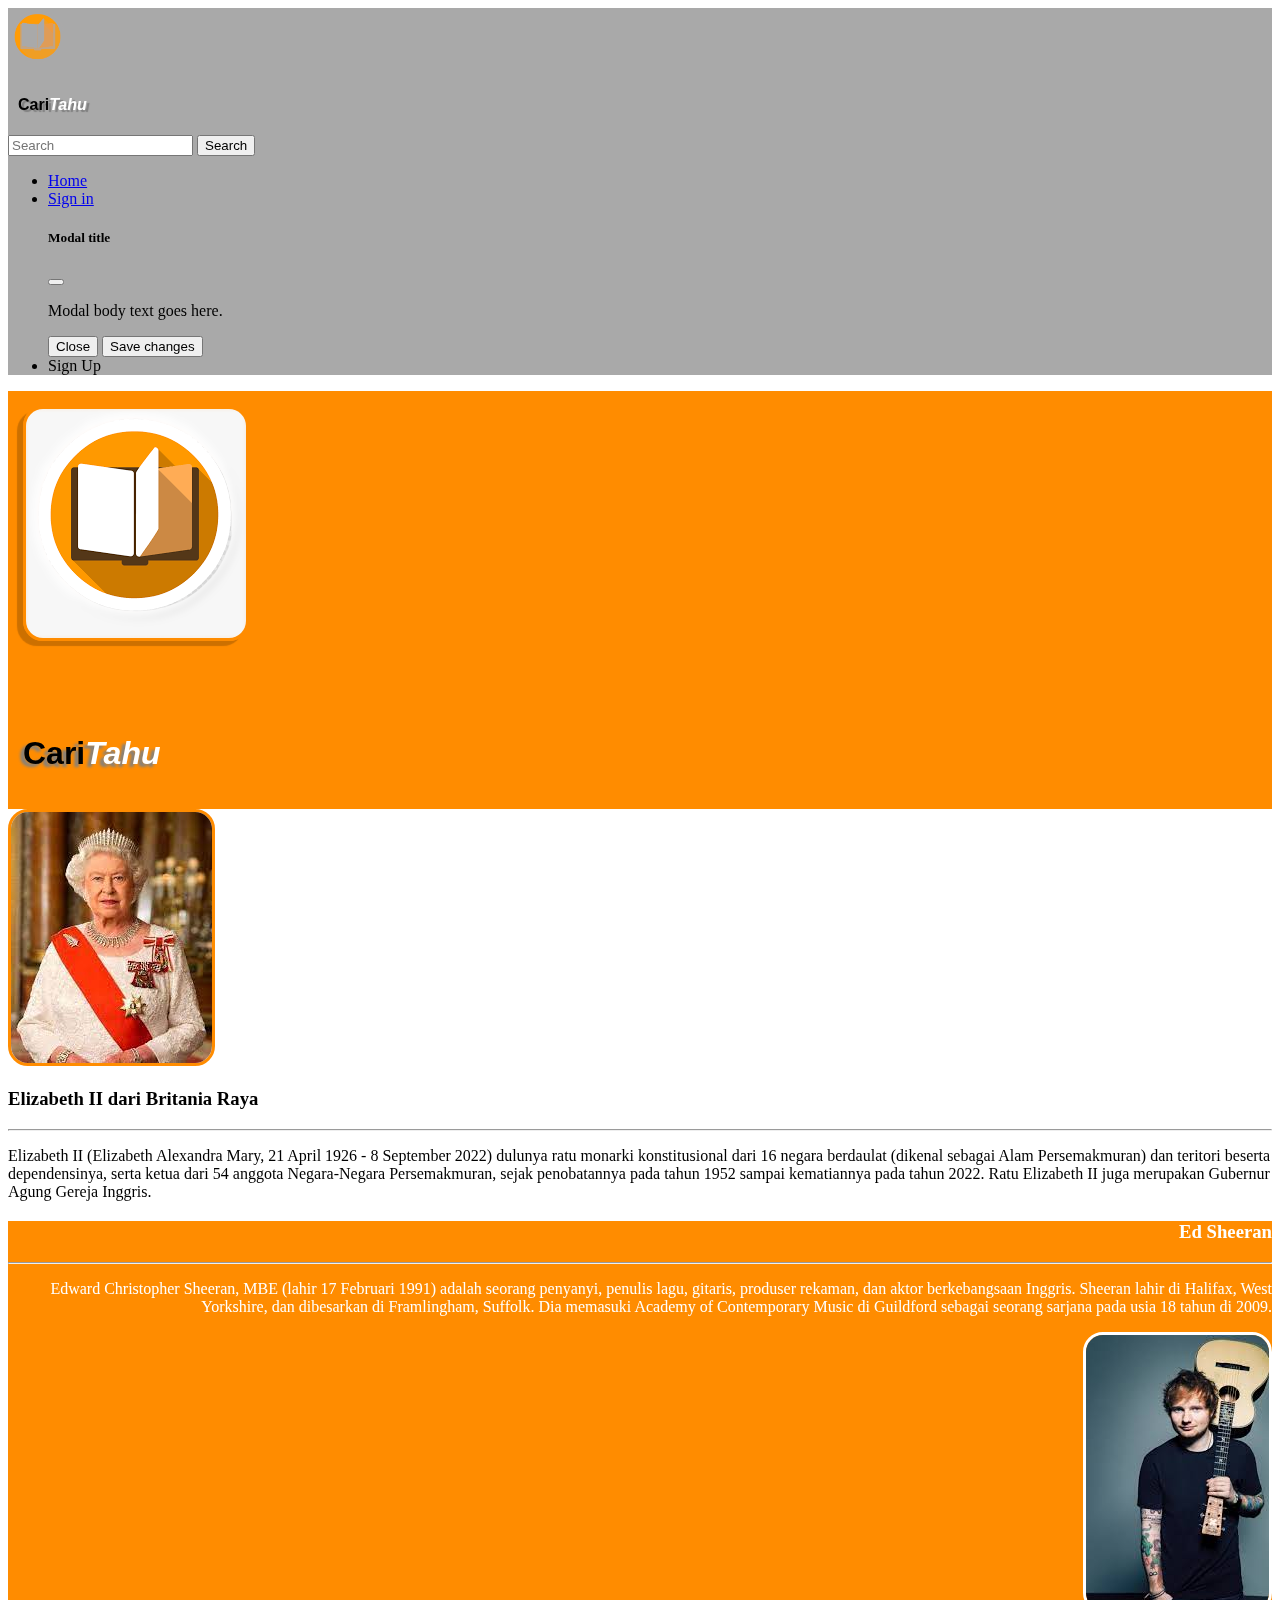
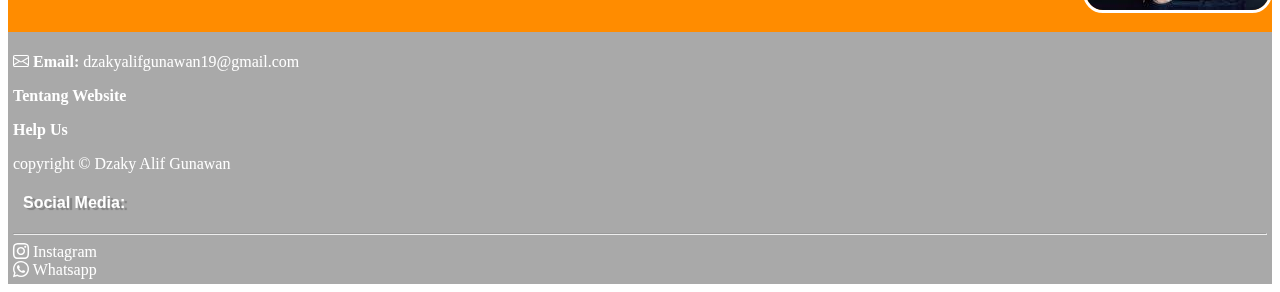
==== index.html @ ec00e278 "Update Terbaru" ====
<!DOCTYPE html>
<html lang="en">
<head>
    <meta charset="UTF-8">
    <meta http-equiv="X-UA-Compatible" content="IE=edge">
    <meta name="viewport" content="width=device-width, initial-scale=1.0">
    <link rel="stylesheet" href="assests/style.css">
    <link rel="stylesheet" href="https://cdn.jsdelivr.net/npm/bootstrap-icons@1.10.3/font/bootstrap-icons.css">
    <link href="https://cdn.jsdelivr.net/npm/bootstrap@5.1.3/dist/css/bootstrap.min.css" rel="stylesheet" integrity="sha384-1BmE4kWBq78iYhFldvKuhfTAU6auU8tT94WrHftjDbrCEXSU1oBoqyl2QvZ6jIW3" crossorigin="anonymous">
    <title>Cari Tau</title>
</head>
<body>
    <nav class="navbar navbar-expand-lg navbar-light">
        <div class="container-fluid">
            <img src="assests/img/images-removebg-preview.png" class="logo">
            <h4>Cari<span>Tahu</span></h4>  
            <div class="collapse navbar-collapse">
            <form class="d-flex">
                <input class="form-control me-2" type="search" placeholder="Search" aria-label="Search">
                <button class="btn btn-outline-success" type="submit">Search</button>
            </form>
            </div>
            <div>
                <ul class="navbar-nav me-auto my-2 my-lg-0 navbar-nav-scroll">
                    <li class="nav-item">
                        <a class="nav-link" aria-current="page" href="index.html">Home</a>
                    </li>
                    <li class="nav-item">
                        <a class="nav-link" href="#login">Sign in</a>
                        <div class="modal" tabindex="-1" id="login">
                            <div class="modal-dialog">
                              <div class="modal-content">
                                <div class="modal-header">
                                  <h5 class="modal-title">Modal title</h5>
                                  <button type="button" class="btn-close" data-bs-dismiss="modal" aria-label="Close"></button>
                                </div>
                                <div class="modal-body">
                                  <p>Modal body text goes here.</p>
                                </div>
                                <div class="modal-footer">
                                  <button type="button" class="btn btn-secondary" data-bs-dismiss="modal">Close</button>
                                  <button type="button" class="btn btn-primary">Save changes</button>
                                </div>
                              </div>
                            </div>
                        </div>
                    </li>
                    <li class="nav-item">
                        <a class="nav-link">Sign Up</a>
                    </li>
                </ul> 
            </div>
        </div>
    </nav>
    <header>
        <div class="container">
            <div class="row">
                <div class="col-md-3"></div>
                <div class="col-md-3">
                    <img src="assests/img/images-removebg-preview.png">
                </div>
                <div class="col-md-3">
                    <h1>Cari<span>Tahu</span></h1>
                </div>
            </div>
          </div>
    </header>
    <section class="section1">
        <div class="container">
            <div class="row">
                <div class="col-md-3 mt-3">
                    <img src="assests/img/Section1.jpg">
                </div>
                <div class="col-md-9 mt-3">
                    <a href="section1.html"><h3>Elizabeth II dari Britania Raya</h3></a>
                    <hr>
                    <p>
                        Elizabeth II (Elizabeth Alexandra Mary, 21 April 1926 - 8 September 2022) dulunya ratu monarki konstitusional dari 16 negara berdaulat (dikenal sebagai Alam Persemakmuran) dan teritori beserta dependensinya, 
                        serta ketua dari 54 anggota Negara-Negara Persemakmuran, sejak penobatannya pada tahun 1952 sampai kematiannya pada tahun 2022. Ratu Elizabeth II juga merupakan Gubernur Agung Gereja Inggris.
                    </p>
                </div>
            </div>
          </div>
    </section>
    <section class="section2">
        <div class="container">
            <div class="row">
                <div class="col-md-9 mt-3">
                    <a href="section2.html"><h3>Ed Sheeran</h3></a>
                    <hr>
                    <p>
                        Edward Christopher Sheeran, MBE (lahir 17 Februari 1991) adalah seorang penyanyi, penulis lagu, gitaris, produser rekaman, dan aktor berkebangsaan Inggris. Sheeran lahir di Halifax, West Yorkshire, dan dibesarkan di Framlingham, Suffolk. 
                        Dia memasuki Academy of Contemporary Music di Guildford sebagai seorang sarjana pada usia 18 tahun di 2009.
                    </p>
                </div>
                <div class="col-md-3 mt-3">
                    <img src="assests/img/Section2.jpg">
                </div>
            </div>
          </div>
    </section>
    <footer>
        <div class="container-fluid">
            <div class="row">
                <div class="col-md-4">
                    <p><b><i class="bi bi-envelope"></i> Email:</b> <a href="mailto:dzakyalifgunawan19@gmail.com" target="_blank">dzakyalifgunawan19@gmail.com</a></p>
                    <p><a href="#"><b>Tentang Website</b></a></p>
                    <p><a href="#"><b>Help Us</b></a></p>
                    <p>copyright &copy; Dzaky Alif Gunawan</p>
                </div>
                <div class="col-md-5"></div>
                <div class="col-md-3">
                    <h4>Social Media:</h4>
                    <hr>
                    <a href="https://www.instagram.com/masbroku10/?next=%2F&hl=id"><i class="bi bi-instagram"></i> Instagram</a><br>
                    <a href="https://wa.me/082143645200"><i class="bi bi-whatsapp"></i> Whatsapp</a>
                </div>
            </div>
          </div>
    </footer>
    <script src="https://cdn.jsdelivr.net/npm/bootstrap@5.1.3/dist/js/bootstrap.bundle.min.js" integrity="sha384-ka7Sk0Gln4gmtz2MlQnikT1wXgYsOg+OMhuP+IlRH9sENBO0LRn5q+8nbTov4+1p" crossorigin="anonymous"></script>
</body>
</html>
---- assests/style.css ----
.navbar {
    background-color: darkgray;
}

.logo {
    width: 60px;
    mix-blend-mode: color;
}

.container-fluid h4 {
    margin-left: 10px;
    margin-right: 10px;
    font-family: 'Franklin Gothic Medium', 'Arial Narrow', Arial, sans-serif;
    text-shadow: 3px 2px 1px grey;
}

.container-fluid h4 span {
    color: white;
    font-style: italic;
}

.col-md-3 h1 {
    margin-top: 90px;
    font-family: 'Franklin Gothic Medium', 'Arial Narrow', Arial, sans-serif;
    text-shadow: -4px 3px 3px grey;
}

.col-md-3 h1 span {
    color: white;
    font-style: italic;
}

header img {
    border: solid darkorange;
    border-radius: 20px;
    box-shadow: -6px 5px 1px rgba(0,0,0,0.2);
}

header {
    background-color: darkorange;
    padding: 15px;
}

.col-md-9 a {
    text-decoration: none;
    color: black;
}

.col-md-9 a:active { 
    transition: all .10s ease-in-out;
}

.section1  img {
    border: solid darkorange;
    border-radius: 20px;
}


.section2 {
    text-align: right;
    background-color: darkorange;
    margin-top: 20px;
    color: white;
}

.section2 img {
    border: solid white;
    border-radius: 20px;
    margin-bottom: 15px;
}

.section2 a {
    color: white;
}

.section3 {
    background-color: darkorange;
    color: white;
}

.col-md-2 img {
    border:  solid grey;
    margin-bottom: 10px;
}

.col-md-2 a {
    text-decoration: none;
    color: black;
    margin-left: 50px;
}

footer {
    padding: 5px;
    background-color: darkgray;
    color: white;
}

footer a {
    text-decoration: none;
    color: white;
}

footer a:active {
    transition: all .10s ease-in-out;
}
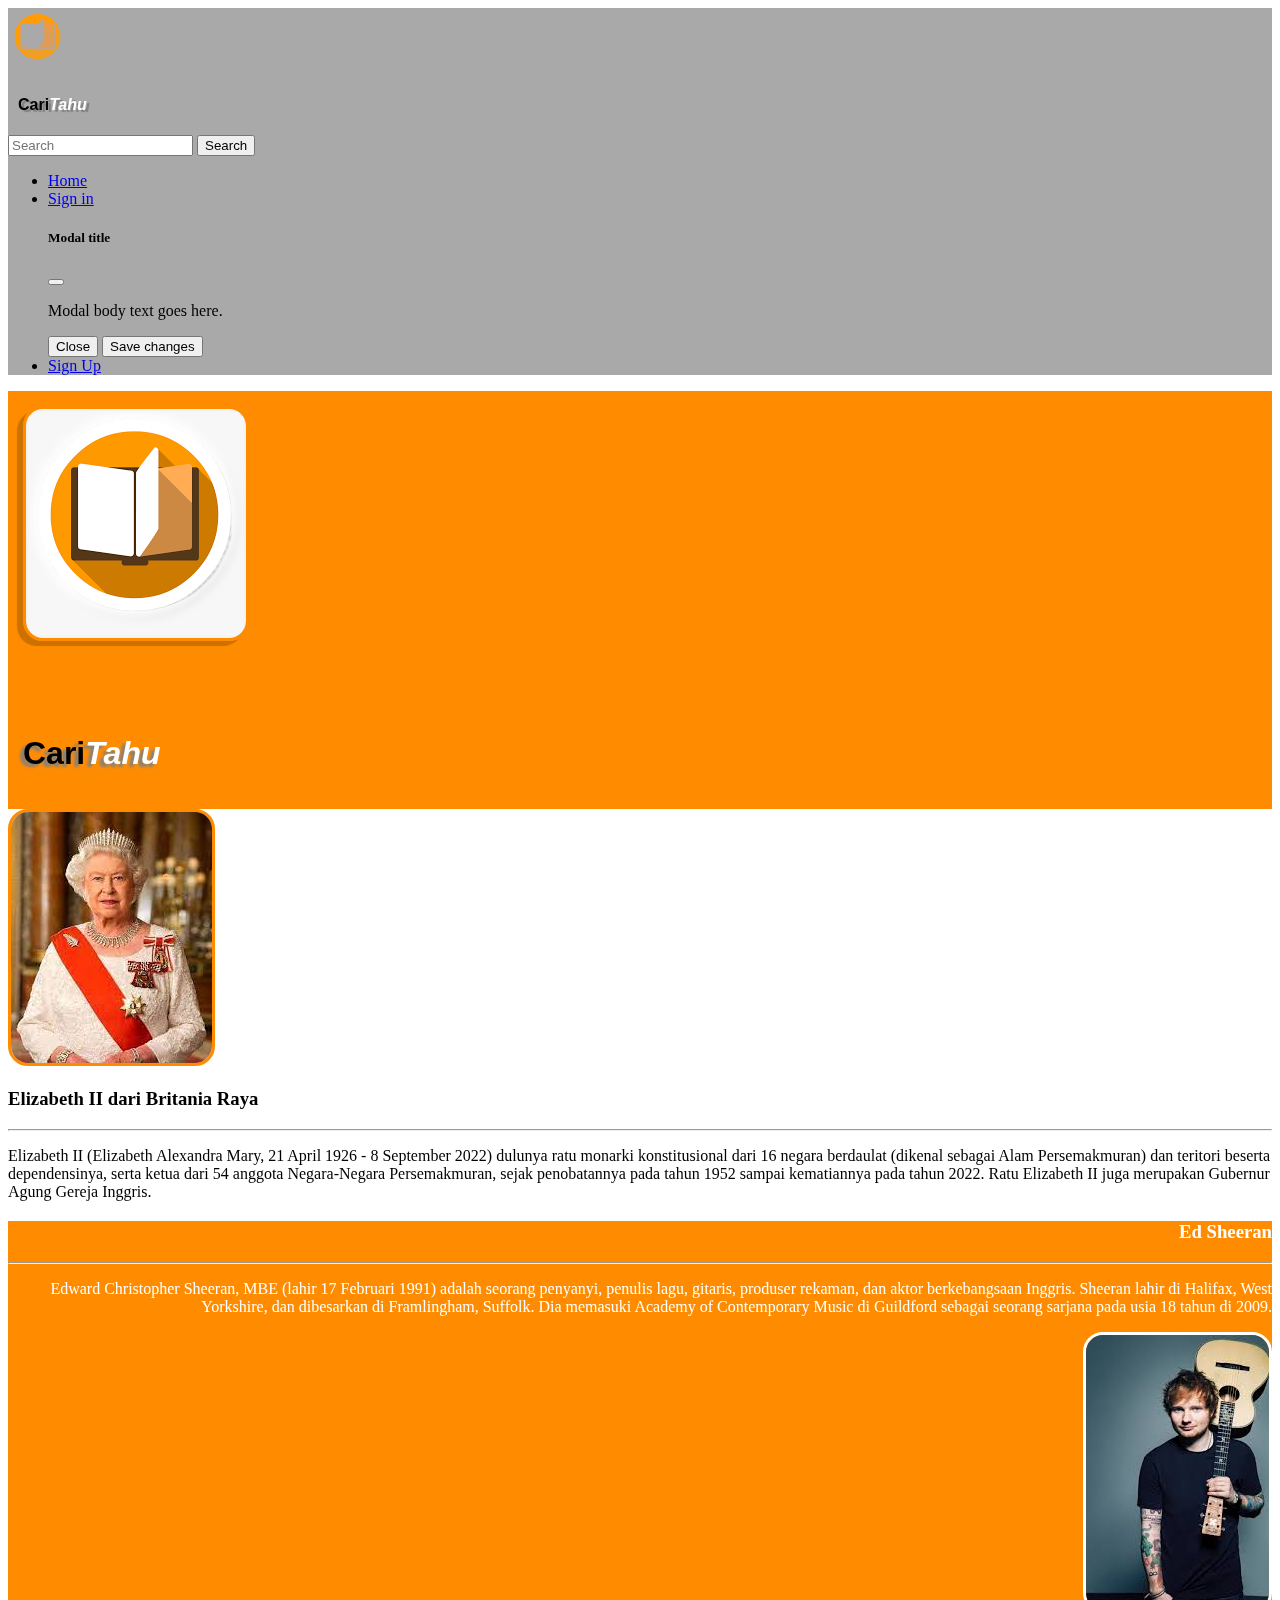
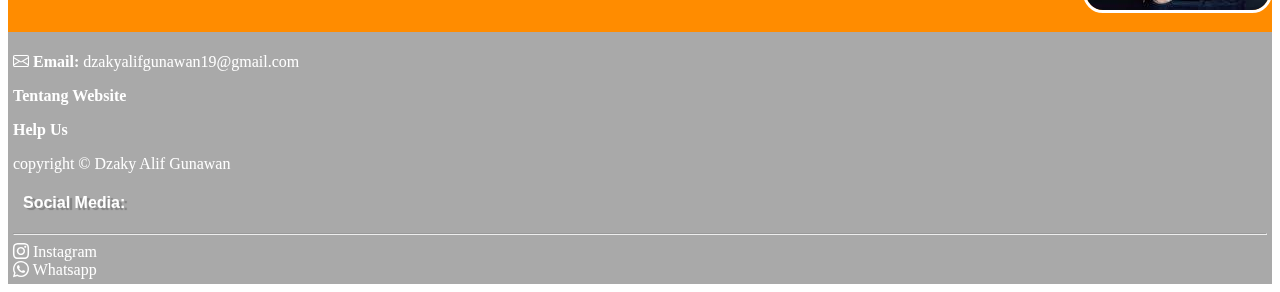
==== commit b3d3c388: "Update Terbaru" ====
--- a/index.html
+++ b/index.html
@@ -46,7 +46,7 @@
                         </div>
                     </li>
                     <li class="nav-item">
-                        <a class="nav-link">Sign Up</a>
+                        <a class="nav-link" href="signup.html">Sign Up</a>
                     </li>
                 </ul> 
             </div>
--- a/assests/style.css
+++ b/assests/style.css
@@ -1,3 +1,4 @@
+/* Navbar */
 .navbar {
     background-color: darkgray;
 }
@@ -19,6 +20,7 @@
     font-style: italic;
 }
 
+/* Header */
 .col-md-3 h1 {
     margin-top: 90px;
     font-family: 'Franklin Gothic Medium', 'Arial Narrow', Arial, sans-serif;
@@ -41,6 +43,8 @@
     padding: 15px;
 }
 
+
+/* Section 1 */
 .col-md-9 a {
     text-decoration: none;
     color: black;
@@ -55,7 +59,7 @@
     border-radius: 20px;
 }
 
-
+/* Section 2 */
 .section2 {
     text-align: right;
     background-color: darkorange;
@@ -73,6 +77,11 @@
     color: white;
 }
 
+iframe {
+    border-radius: 20px;
+}
+
+/* Section 3 */
 .section3 {
     background-color: darkorange;
     color: white;
@@ -89,6 +98,8 @@
     margin-left: 50px;
 }
 
+
+/* Footer */
 footer {
     padding: 5px;
     background-color: darkgray;
@@ -102,4 +113,11 @@
 
 footer a:active {
     transition: all .10s ease-in-out;
+}
+
+@media (max-width: 600px) {
+    iframe {
+        width: 420px;
+        height: 305px;
+    }
 }